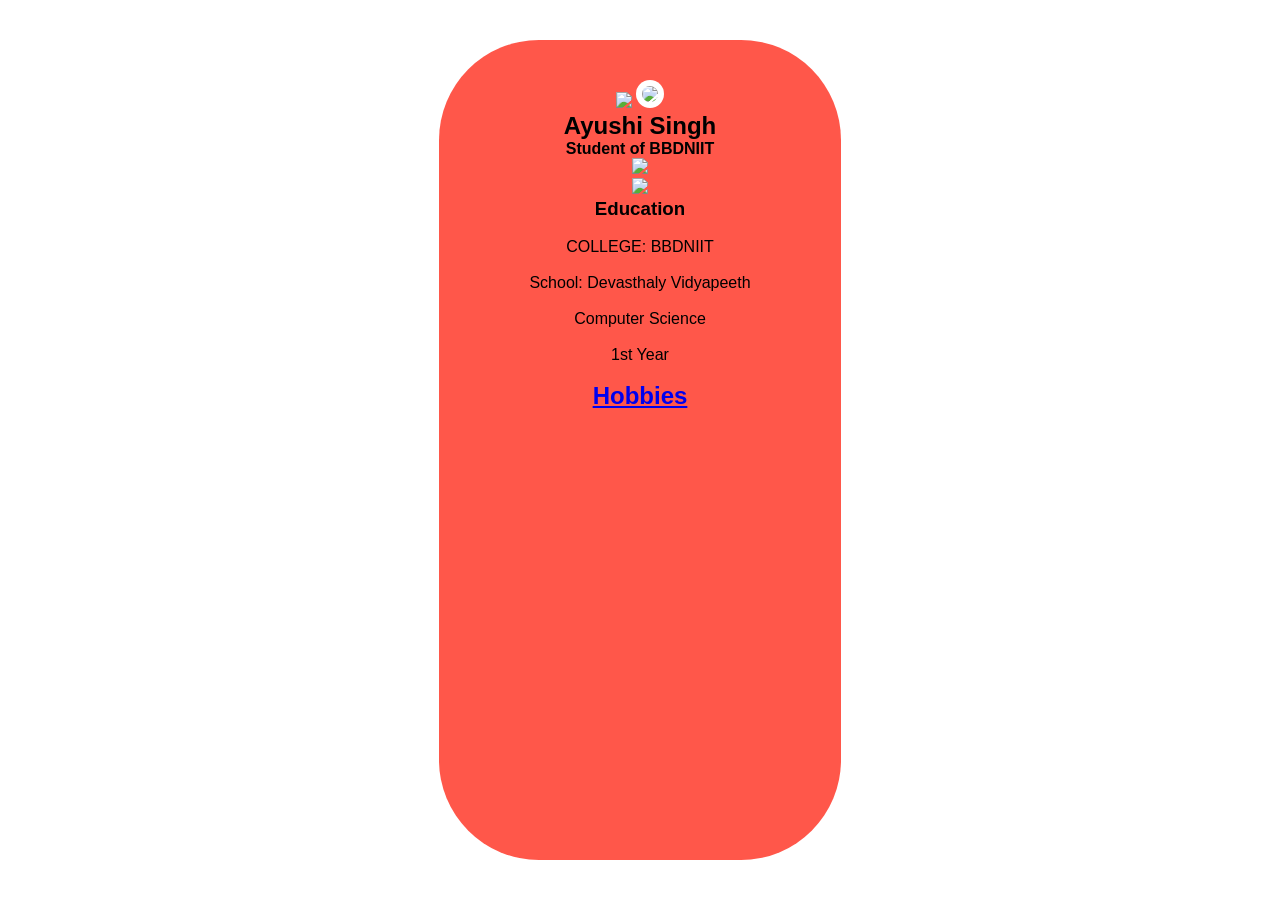
==== index.html @ 68d53b47 "Initial Commit" ====
<!DOCTYPE html>
<html>
<head>
    <meta name="viewport" content="width=device-width, initial-scale=1.0">
    <title>Profile Card Design -  Bio Data</title>
    <link rel="stylesheet" href="style.css">
</head>
<body>
    <div class="abc">

    <div class="profile">
<img src="images/menu.png" class="menu-icon">
   
<img src="images/profile-pic.png" class="profile-pic">   
    <h2>Ayushi Singh</h2>
  <h4><p>Student of BBDNIIT  </p></h4>
<div class="social-media">
<a href="https://instagram.com/_its_ayuuu?igshid=YmMyMTA2M2Y=">
<img src="images/instagram.png">
</a>
<br>
<a href="https://www.linkedin.com/in/ayushi-singh-18853b224">
<img src="images/in.gif">
</a>
</div>
<h3>Education</h3>
<br>

<p>COLLEGE: BBDNIIT</p>
<br>
<p>School: Devasthaly Vidyapeeth </p>
<br>
<p>Computer Science</p>
<br>
<p>1st Year</p>

<br>
<a href="hobbies.html">
<h2>Hobbies</h2>
</a>
</div>



 </div>     


</body>
</html>
---- style.css ----
*{
   margin: 0;
   padding: 0;
box-sizing: border-box;
font-family: 'poppins', sans-serif;
}
 .abc{
width: 100%;
height: 100vh;
background-image: url(images/background.png);
background-size: cover;
background-position: center;
display: flex;
align-items:  centre;
justify-content: center;

}

.profile{
background: #ff574a;
text-align: center;
padding: 40px 90px;
colour: #fff;
position: relative;
border-radius: 100px;
margin-top: 40px;
margin-bottom: 40px;

}

.profile-pic{
width : 200px;
border-radius: 50%;
background: #fff;
padding: 6px;
}

.social-media img{
width: 40px;
cursor: pointer; 

}
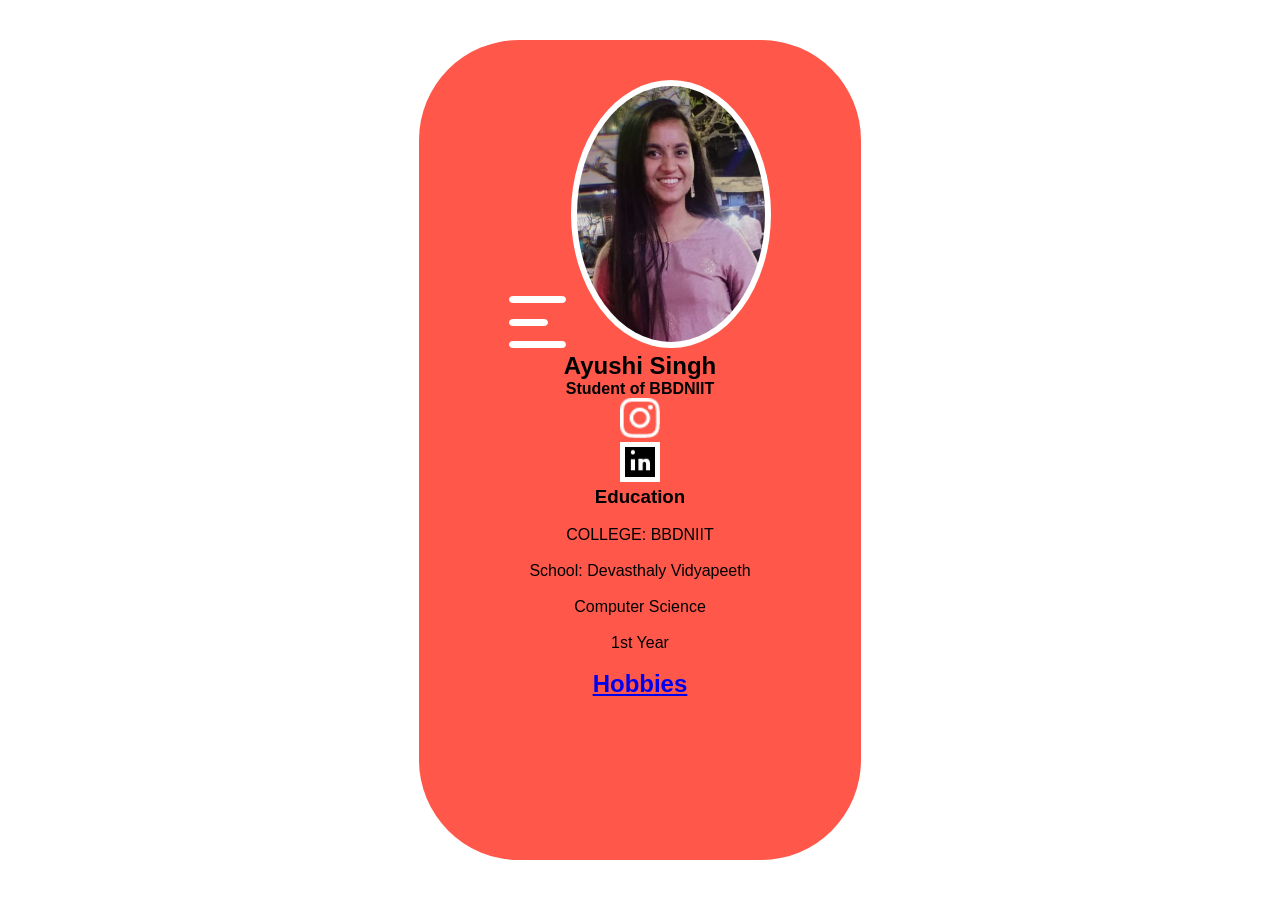
==== commit f84dbaf3: "Updated image links" ====
--- a/index.html
+++ b/index.html
@@ -9,18 +9,18 @@
     <div class="abc">
 
     <div class="profile">
-<img src="images/menu.png" class="menu-icon">
+<img src="menu.png" class="menu-icon">
    
-<img src="images/profile-pic.png" class="profile-pic">   
+<img src="profile-pic.png" class="profile-pic">   
     <h2>Ayushi Singh</h2>
   <h4><p>Student of BBDNIIT  </p></h4>
 <div class="social-media">
 <a href="https://instagram.com/_its_ayuuu?igshid=YmMyMTA2M2Y=">
-<img src="images/instagram.png">
+<img src="instagram.png">
 </a>
 <br>
 <a href="https://www.linkedin.com/in/ayushi-singh-18853b224">
-<img src="images/in.gif">
+<img src="in.gif">
 </a>
 </div>
 <h3>Education</h3>
@@ -46,4 +46,4 @@
 
 
 </body>
-</html>+</html>
